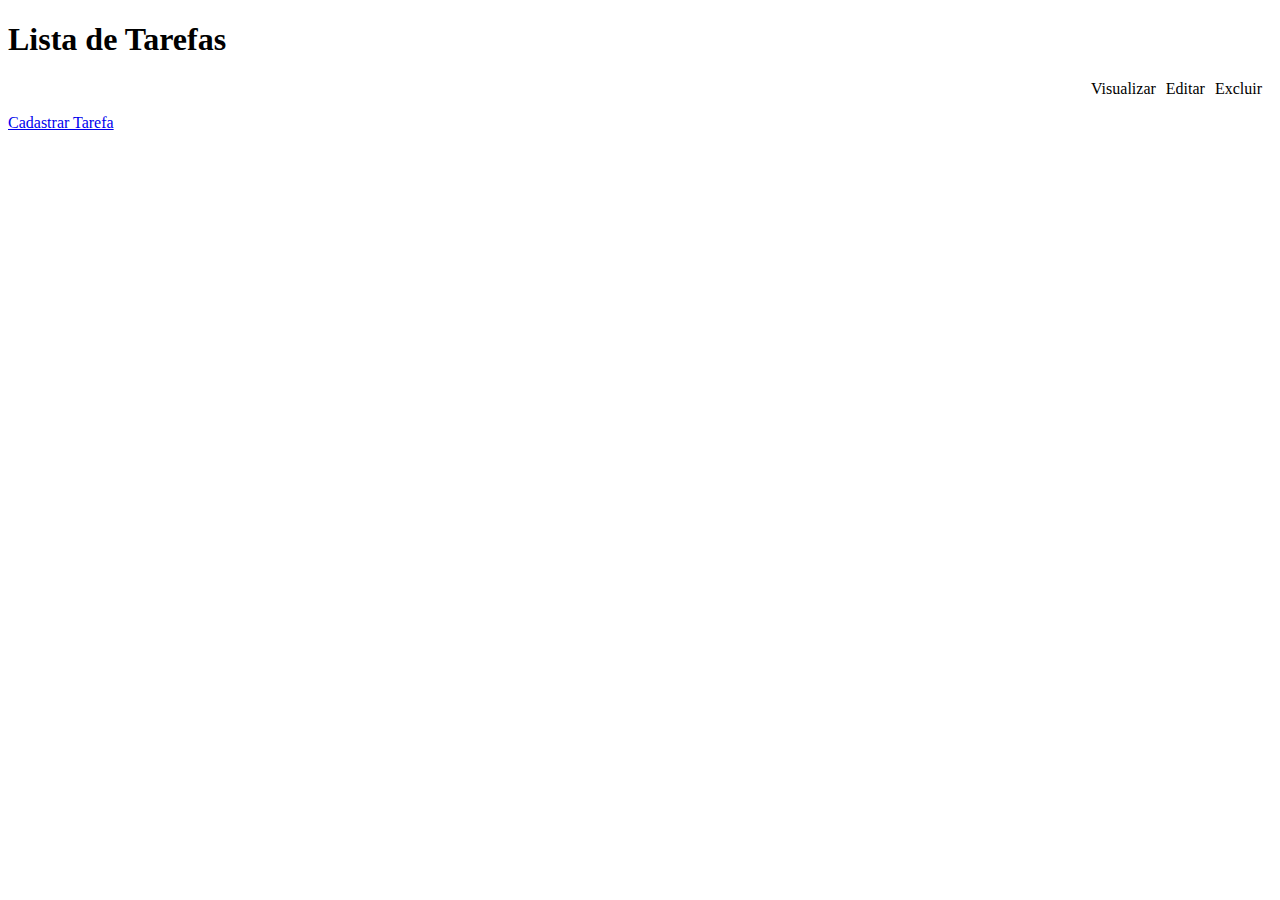
==== src/main/resources/templates/home/projeto-tarefas/index.html @ d5343da9 "Renomeando todas as nomeclaturas das rotas com sucesso" ====
<!DOCTYPE html>
<html lang="pt" xmlns:th="http://www.thymeleaf.org">
<head>
    <meta charset="UTF-8">
    <meta name="viewport" content="width=device-width, initial-scale=1.0">
    <title>Lista de Tarefas</title>
    <link rel="stylesheet" href="/css/styles.css">
    <style>
        .tarefa-item {
            display: flex;
            align-items: center;
            justify-content: space-between;
            margin-bottom: 10px;
        }
        .tarefa-item .tarefa-nome {
            flex-grow: 1;
            overflow: hidden;
            text-overflow: ellipsis;
            white-space: nowrap;
            margin-right: 10px;
        }
        .tarefa-item .btn-group {
            display: flex;
            align-items: center;
        }
        .tarefa-item .btn-group a {
            margin-right: 10px;
        }
    </style>
</head>
<body>
    <div class="container" id="projeto-tarefas">
        <h1>Lista de Tarefas</h1>
        <ul id="lista-tarefas">
            <li th:each="tarefa : ${tarefas}" class="tarefa-item">
                <span class="tarefa-nome" th:text="${tarefa.titulo}"></span>
                <div class="btn-group">
                    <a th:href="@{'/tarefas/' + ${tarefa.id}}" class="btn-visualizar">Visualizar</a>
                    <a th:href="@{'/tarefas/' + ${tarefa.id} + '/edit'}" class="btn-editar">Editar</a>
                    <a th:href="@{'/tarefas/' + ${tarefa.id} + '/destroy'}" class="btn-excluir">Excluir</a>
                </div>
            </li>
        </ul>
        <a href="/tarefas/new" class="btn-voltar">Cadastrar Tarefa</a>
    </div>
</body>
</html>
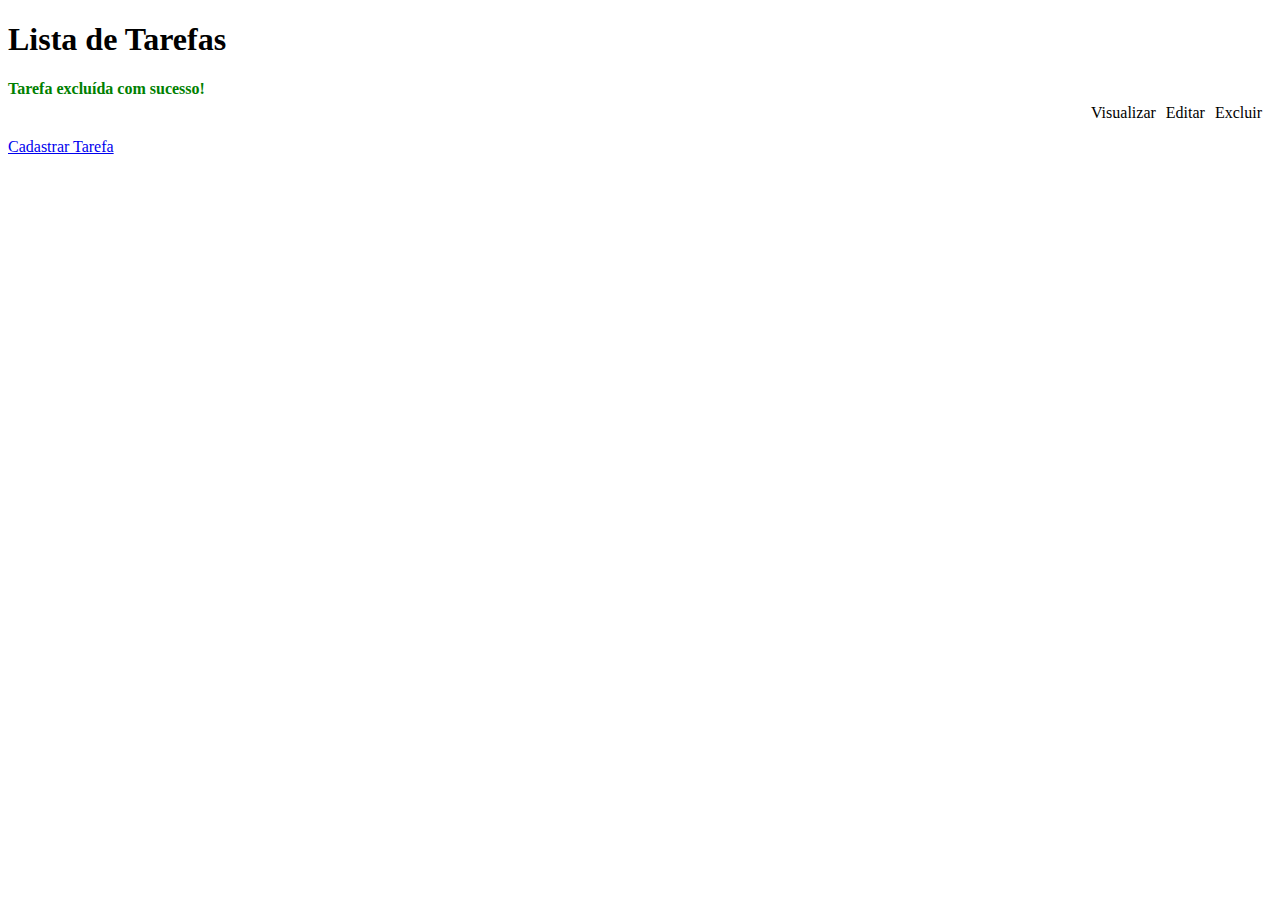
==== commit 8a671c68: "Adicionando mensagem de ação apos exclusão (Tarefa excluída com sucesso) na tela TAREFAS" ====
--- a/src/main/resources/templates/home/projeto-tarefas/index.html
+++ b/src/main/resources/templates/home/projeto-tarefas/index.html
@@ -26,11 +26,19 @@
         .tarefa-item .btn-group a {
             margin-right: 10px;
         }
+        .mensagem-exclusao {
+            font-weight: bold;
+            color: green;
+            margin-bottom: -10px;
+        }
     </style>
 </head>
 <body>
     <div class="container" id="projeto-tarefas">
         <h1>Lista de Tarefas</h1>
+        <div th:if="${exclusaoSucesso}" class="mensagem-exclusao">
+            Tarefa excluída com sucesso!
+        </div>
         <ul id="lista-tarefas">
             <li th:each="tarefa : ${tarefas}" class="tarefa-item">
                 <span class="tarefa-nome" th:text="${tarefa.titulo}"></span>
@@ -46,3 +54,11 @@
 </body>
 </html>
 
+
+
+
+
+
+
+
+
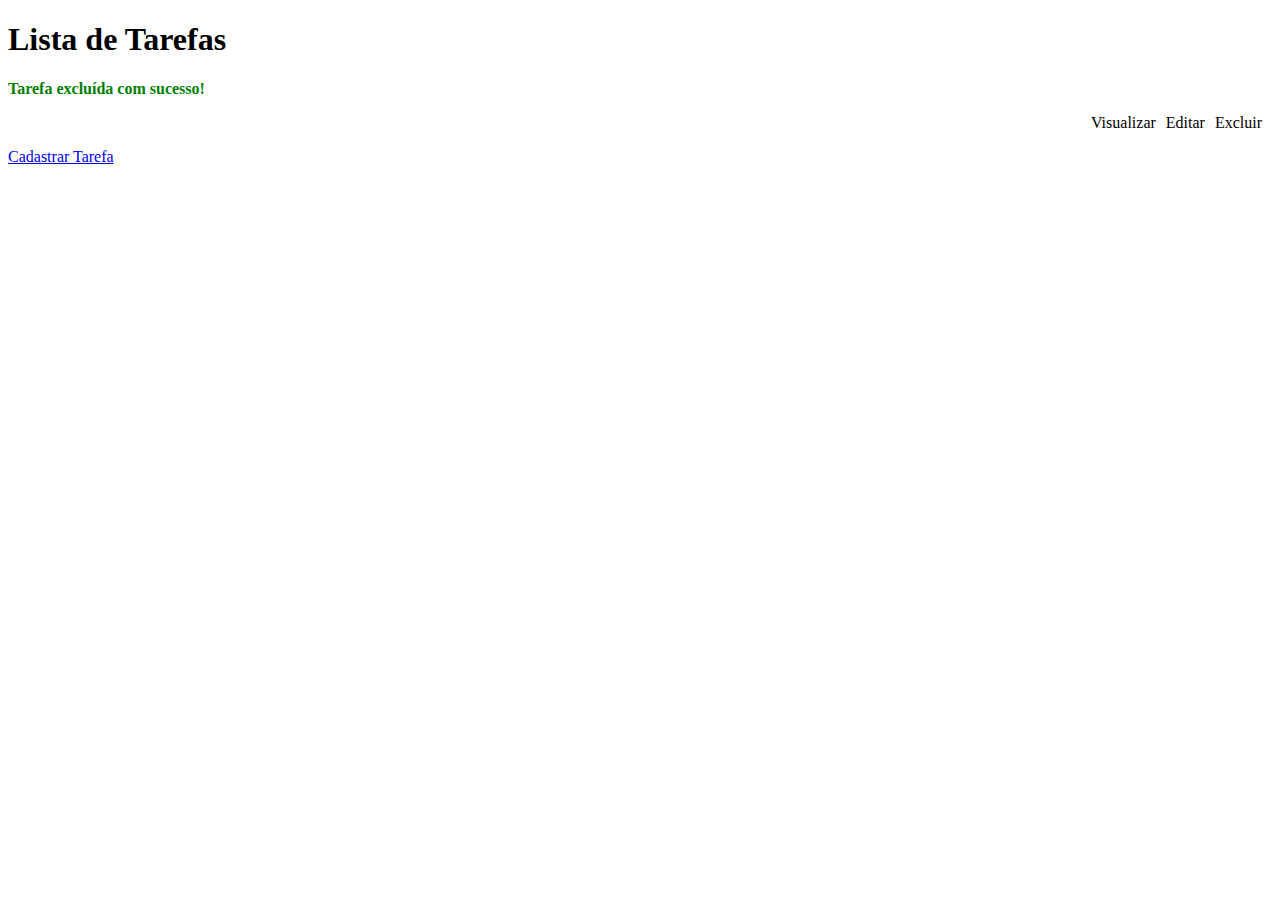
==== commit d4d4f5be: "Corrigindo erro mensagem de ação apos exclusão (Tarefa excluída com sucesso) na tela TAREFAS" ====
--- a/src/main/resources/templates/home/projeto-tarefas/index.html
+++ b/src/main/resources/templates/home/projeto-tarefas/index.html
@@ -29,7 +29,7 @@
         .mensagem-exclusao {
             font-weight: bold;
             color: green;
-            margin-bottom: -10px;
+            margin-bottom: 10px;
         }
     </style>
 </head>
